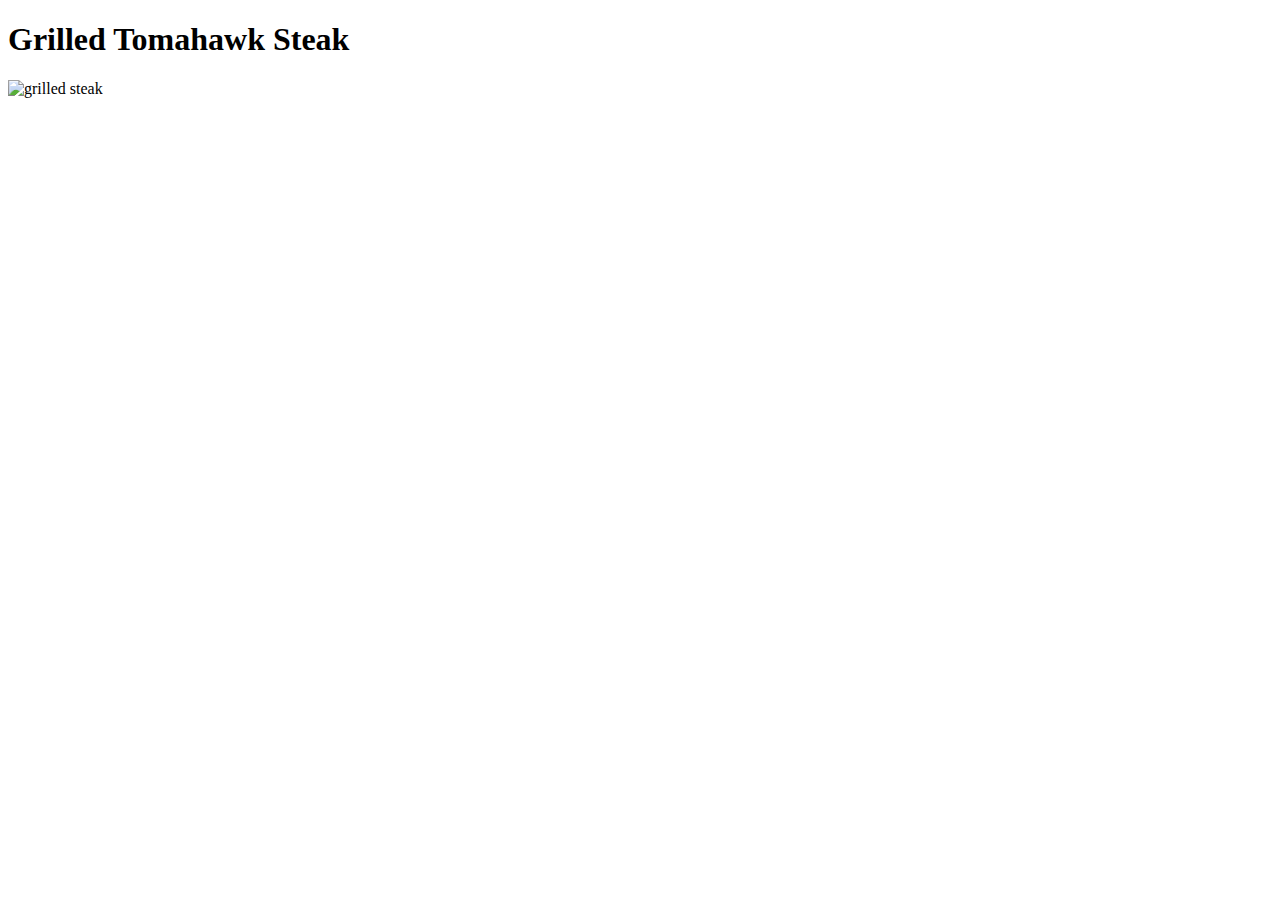
==== recipes/Grilled-Tomahawk-Steak.html @ 4f909752 "my first recipe with the h1 and image" ====
<!DOCTYPE html>
<html lang="en">
<head>
    <meta charset="UTF-8">
    <meta name="viewport" content="width=device-width, initial-scale=1.0">
    <title>Grilled Tomahawk Steak</title>
</head>
<body>
    <h1>Grilled Tomahawk Steak</h1>
    <img src="grilled tomahawk.png" alt="grilled steak">
    
</body>
</html>
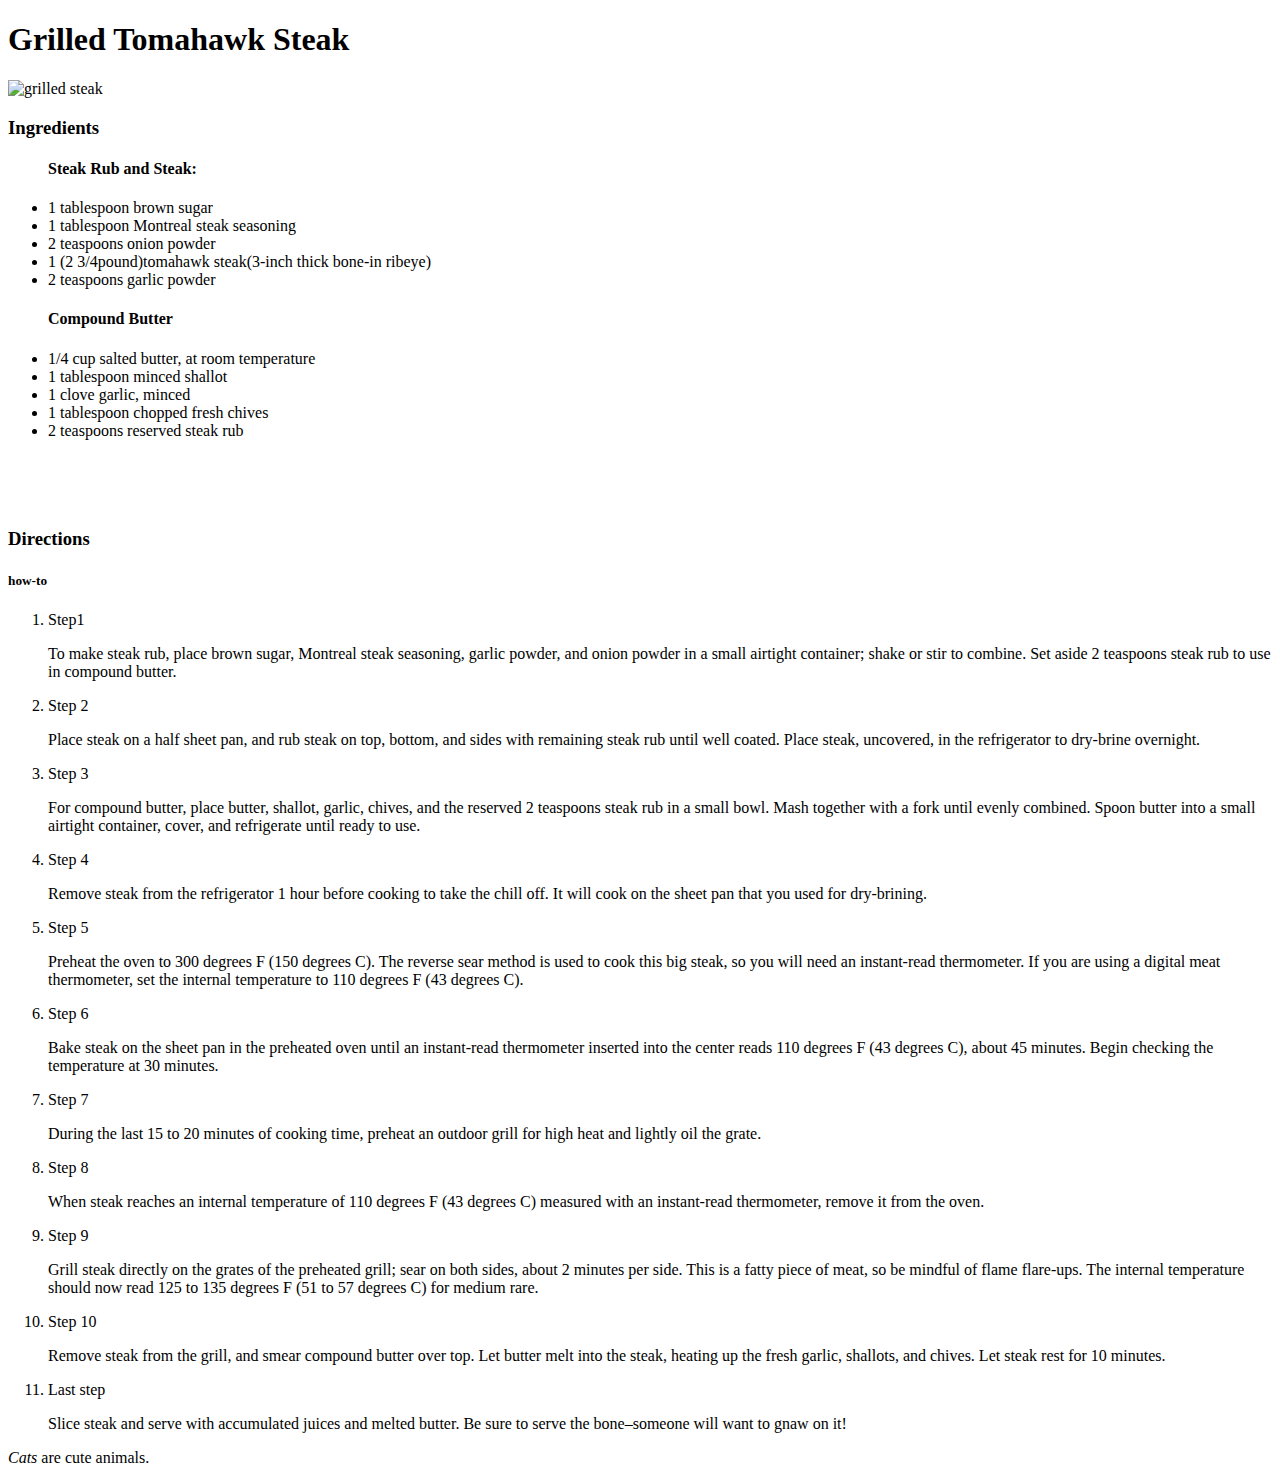
==== commit 7fac48a6: "grilled tomahawk steak finished with no css" ====
--- a/recipes/Grilled-Tomahawk-Steak.html
+++ b/recipes/Grilled-Tomahawk-Steak.html
@@ -8,6 +8,77 @@
 <body>
     <h1>Grilled Tomahawk Steak</h1>
     <img src="grilled tomahawk.png" alt="grilled steak">
-    
+    <h3>Ingredients</h3>
+    <ul>
+        <h4>Steak Rub and Steak:</h4>
+        <li>1 tablespoon brown sugar</li>
+        <li>1 tablespoon Montreal steak seasoning</li>
+        <li>2 teaspoons onion powder</li>
+        <li>1 (2 3/4pound)tomahawk steak(3-inch thick bone-in ribeye)</li>
+        <li>2 teaspoons garlic powder</li>
+    </ul>
+
+    <ul>
+        <h4>Compound Butter</h4>
+        <li>1/4 cup salted butter, at room temperature</li>
+        <li>1 tablespoon minced shallot</li>
+        <li>1 clove garlic, minced</li>
+        <li>1 tablespoon chopped fresh chives</li>
+        <li>2 teaspoons reserved steak rub</li>
+    </ul>
+
+    <br>
+    <br>
+    <br>
+    <h3>Directions</h3>
+    <h5>how-to</h5>
+    <ol>
+        <li>
+           <p>Step1</p>
+           To make steak rub, place brown sugar, Montreal steak seasoning, garlic powder, and onion powder in a small airtight container; shake or stir to combine. Set aside 2 teaspoons steak rub to use in compound butter. 
+        </li>
+        <li>
+            <p>Step 2</p>
+            Place steak on a half sheet pan, and rub steak on top, bottom, and sides with remaining steak rub until well coated. Place steak, uncovered, in the refrigerator to dry-brine overnight. 
+        </li>
+        <li>
+            <p>Step 3</p>
+            For compound butter, place butter, shallot, garlic, chives, and the reserved 2 teaspoons steak rub in a small bowl. Mash together with a fork until evenly combined. Spoon butter into a small airtight container, cover, and refrigerate until ready to use. 
+        </li>
+        <li>
+            <p>Step 4</p>
+            Remove steak from the refrigerator 1 hour before cooking to take the chill off. It will cook on the sheet pan that you used for dry-brining.
+        </li>
+        <li>
+            <p>Step 5</p>
+            Preheat the oven to 300 degrees F (150 degrees C). The reverse sear method is used to cook this big steak, so you will need an instant-read thermometer. If you are using a digital meat thermometer, set the internal temperature to 110 degrees F (43 degrees C).
+        </li>
+        <li>
+            <p>Step 6</p>
+            Bake steak on the sheet pan in the preheated oven until an instant-read thermometer inserted into the center reads 110 degrees F (43 degrees C), about 45 minutes. Begin checking the temperature at 30 minutes.
+        </li>
+        <li>
+            <p>Step 7</p>
+            During the last 15 to 20 minutes of cooking time, preheat an outdoor grill for high heat and lightly oil the grate. 
+        </li>
+        <li>
+            <p>Step 8</p>
+            When steak reaches an internal temperature of  110 degrees F (43 degrees C) measured with an instant-read thermometer, remove it from the oven.
+        </li>
+        <li>
+            <p>Step 9</p>
+            Grill steak directly on the grates of the preheated grill; sear on both sides, about 2 minutes per side. This is a fatty piece of meat, so be mindful of flame flare-ups. The internal temperature should now read 125 to 135 degrees F (51 to 57 degrees C) for medium rare. 
+        </li>
+        <li>
+            <p>Step 10</p>
+            Remove steak from the grill, and smear compound butter over top. Let butter melt into the steak, heating up the fresh garlic, shallots, and chives. Let steak rest for 10 minutes. 
+        </li>
+        <li>
+            <p>Last step</p>
+            Slice steak and serve with accumulated juices and melted butter. Be sure to serve the bone–someone will want to gnaw on it! 
+        </li>
+    </ol>
+    <p><em>Cats</em> are cute animals.</p>
+
 </body>
 </html>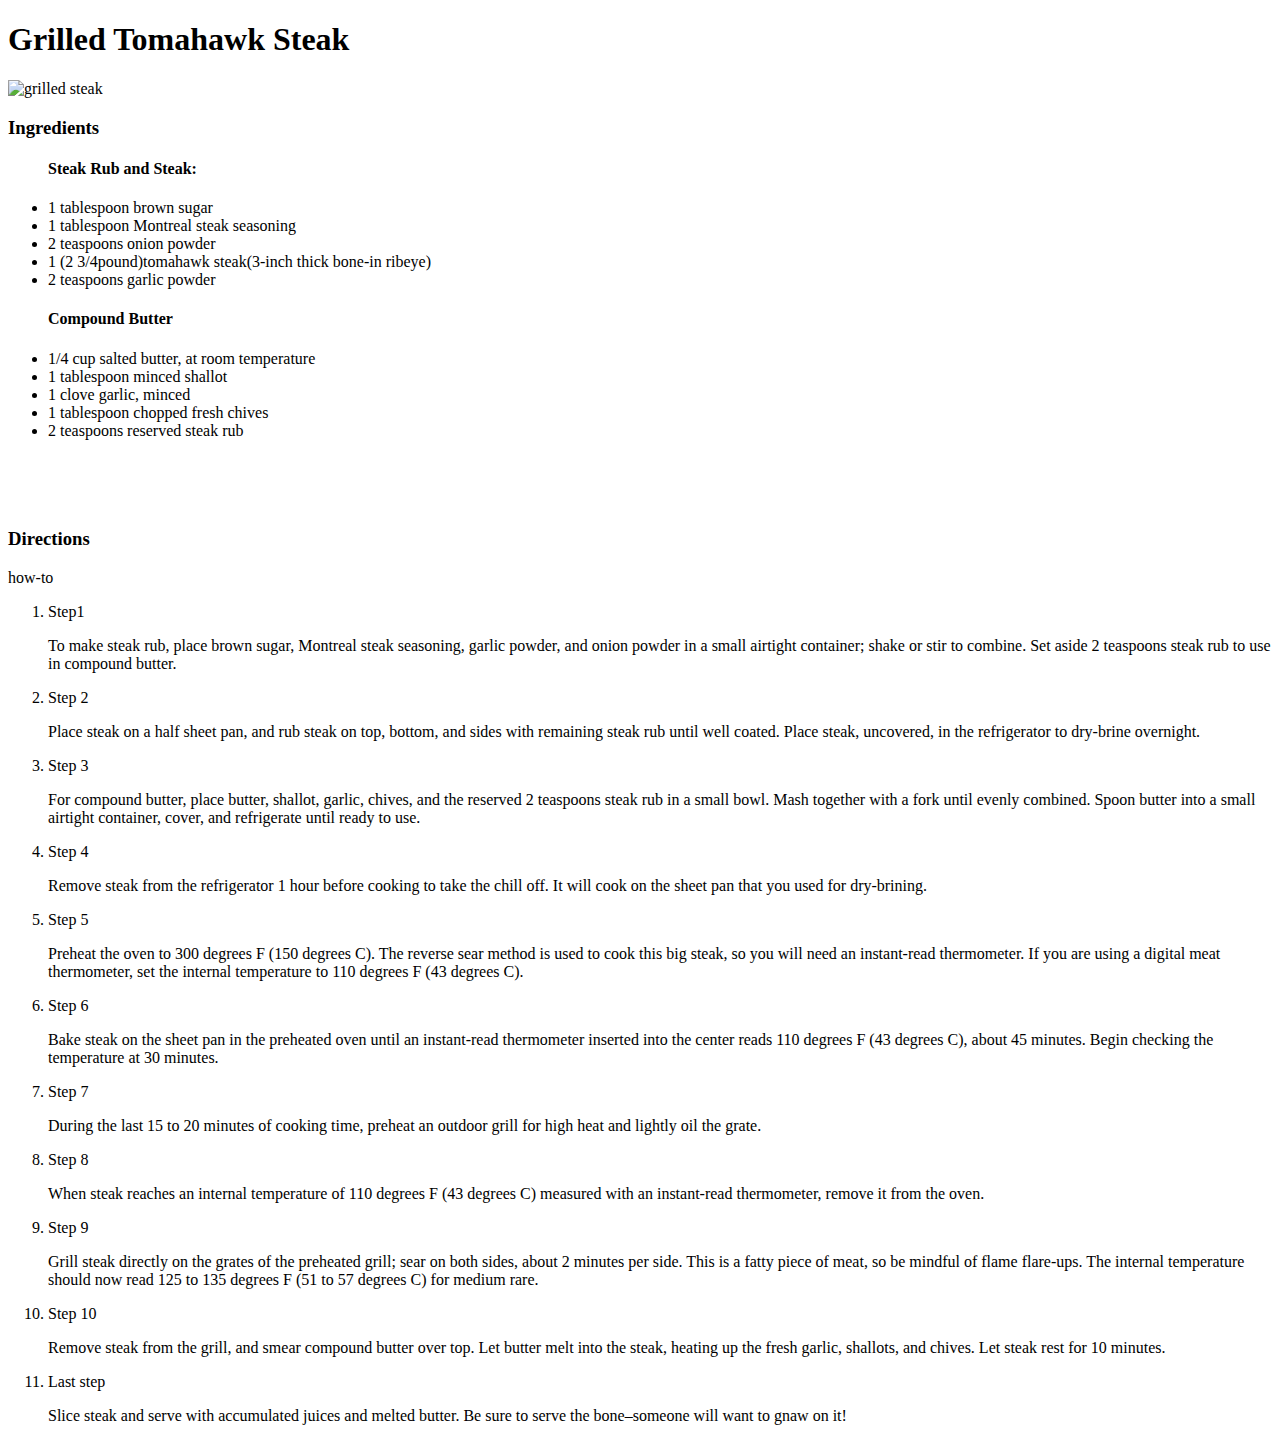
==== commit c76dcc76: "this is the fineshed file with some css" ====
--- a/recipes/Grilled-Tomahawk-Steak.html
+++ b/recipes/Grilled-Tomahawk-Steak.html
@@ -3,12 +3,15 @@
 <head>
     <meta charset="UTF-8">
     <meta name="viewport" content="width=device-width, initial-scale=1.0">
+    <link rel="stylesheet" href="css/grilled-tomahawk-steak.css">
     <title>Grilled Tomahawk Steak</title>
 </head>
 <body>
-    <h1>Grilled Tomahawk Steak</h1>
-    <img src="grilled tomahawk.png" alt="grilled steak">
-    <h3>Ingredients</h3>
+    <div class="title">
+    <h1 class="title-heading">Grilled Tomahawk Steak</h1>
+    <img class="img-title" src="pics/grilled-tomahawk.png" alt="grilled steak">
+</div>
+    <h3 class="title">Ingredients</h3>
     <ul>
         <h4>Steak Rub and Steak:</h4>
         <li>1 tablespoon brown sugar</li>
@@ -30,55 +33,57 @@
     <br>
     <br>
     <br>
+    <div id="directions">
+    <div class="title">
     <h3>Directions</h3>
-    <h5>how-to</h5>
+    <p class="small-heading">how-to</p>
+    </div>
     <ol>
         <li>
-           <p>Step1</p>
+           <p class = "steps">Step1</p>
            To make steak rub, place brown sugar, Montreal steak seasoning, garlic powder, and onion powder in a small airtight container; shake or stir to combine. Set aside 2 teaspoons steak rub to use in compound butter. 
         </li>
         <li>
-            <p>Step 2</p>
+            <p class = "steps">Step 2</p>
             Place steak on a half sheet pan, and rub steak on top, bottom, and sides with remaining steak rub until well coated. Place steak, uncovered, in the refrigerator to dry-brine overnight. 
         </li>
         <li>
-            <p>Step 3</p>
+            <p class = "steps">Step 3</p>
             For compound butter, place butter, shallot, garlic, chives, and the reserved 2 teaspoons steak rub in a small bowl. Mash together with a fork until evenly combined. Spoon butter into a small airtight container, cover, and refrigerate until ready to use. 
         </li>
         <li>
-            <p>Step 4</p>
+            <p class = "steps">Step 4</p>
             Remove steak from the refrigerator 1 hour before cooking to take the chill off. It will cook on the sheet pan that you used for dry-brining.
         </li>
         <li>
-            <p>Step 5</p>
+            <p class = "steps">Step 5</p>
             Preheat the oven to 300 degrees F (150 degrees C). The reverse sear method is used to cook this big steak, so you will need an instant-read thermometer. If you are using a digital meat thermometer, set the internal temperature to 110 degrees F (43 degrees C).
         </li>
         <li>
-            <p>Step 6</p>
+            <p class = "steps">Step 6</p>
             Bake steak on the sheet pan in the preheated oven until an instant-read thermometer inserted into the center reads 110 degrees F (43 degrees C), about 45 minutes. Begin checking the temperature at 30 minutes.
         </li>
         <li>
-            <p>Step 7</p>
+            <p class = "steps">Step 7</p>
             During the last 15 to 20 minutes of cooking time, preheat an outdoor grill for high heat and lightly oil the grate. 
         </li>
         <li>
-            <p>Step 8</p>
+            <p class = "steps">Step 8</p>
             When steak reaches an internal temperature of  110 degrees F (43 degrees C) measured with an instant-read thermometer, remove it from the oven.
         </li>
         <li>
-            <p>Step 9</p>
+            <p class = "steps">Step 9</p>
             Grill steak directly on the grates of the preheated grill; sear on both sides, about 2 minutes per side. This is a fatty piece of meat, so be mindful of flame flare-ups. The internal temperature should now read 125 to 135 degrees F (51 to 57 degrees C) for medium rare. 
         </li>
         <li>
-            <p>Step 10</p>
+            <p class = "steps">Step 10</p>
             Remove steak from the grill, and smear compound butter over top. Let butter melt into the steak, heating up the fresh garlic, shallots, and chives. Let steak rest for 10 minutes. 
         </li>
         <li>
-            <p>Last step</p>
+            <p class = "steps">Last step</p>
             Slice steak and serve with accumulated juices and melted butter. Be sure to serve the bone–someone will want to gnaw on it! 
         </li>
     </ol>
-    <p><em>Cats</em> are cute animals.</p>
-
+</div>
 </body>
 </html>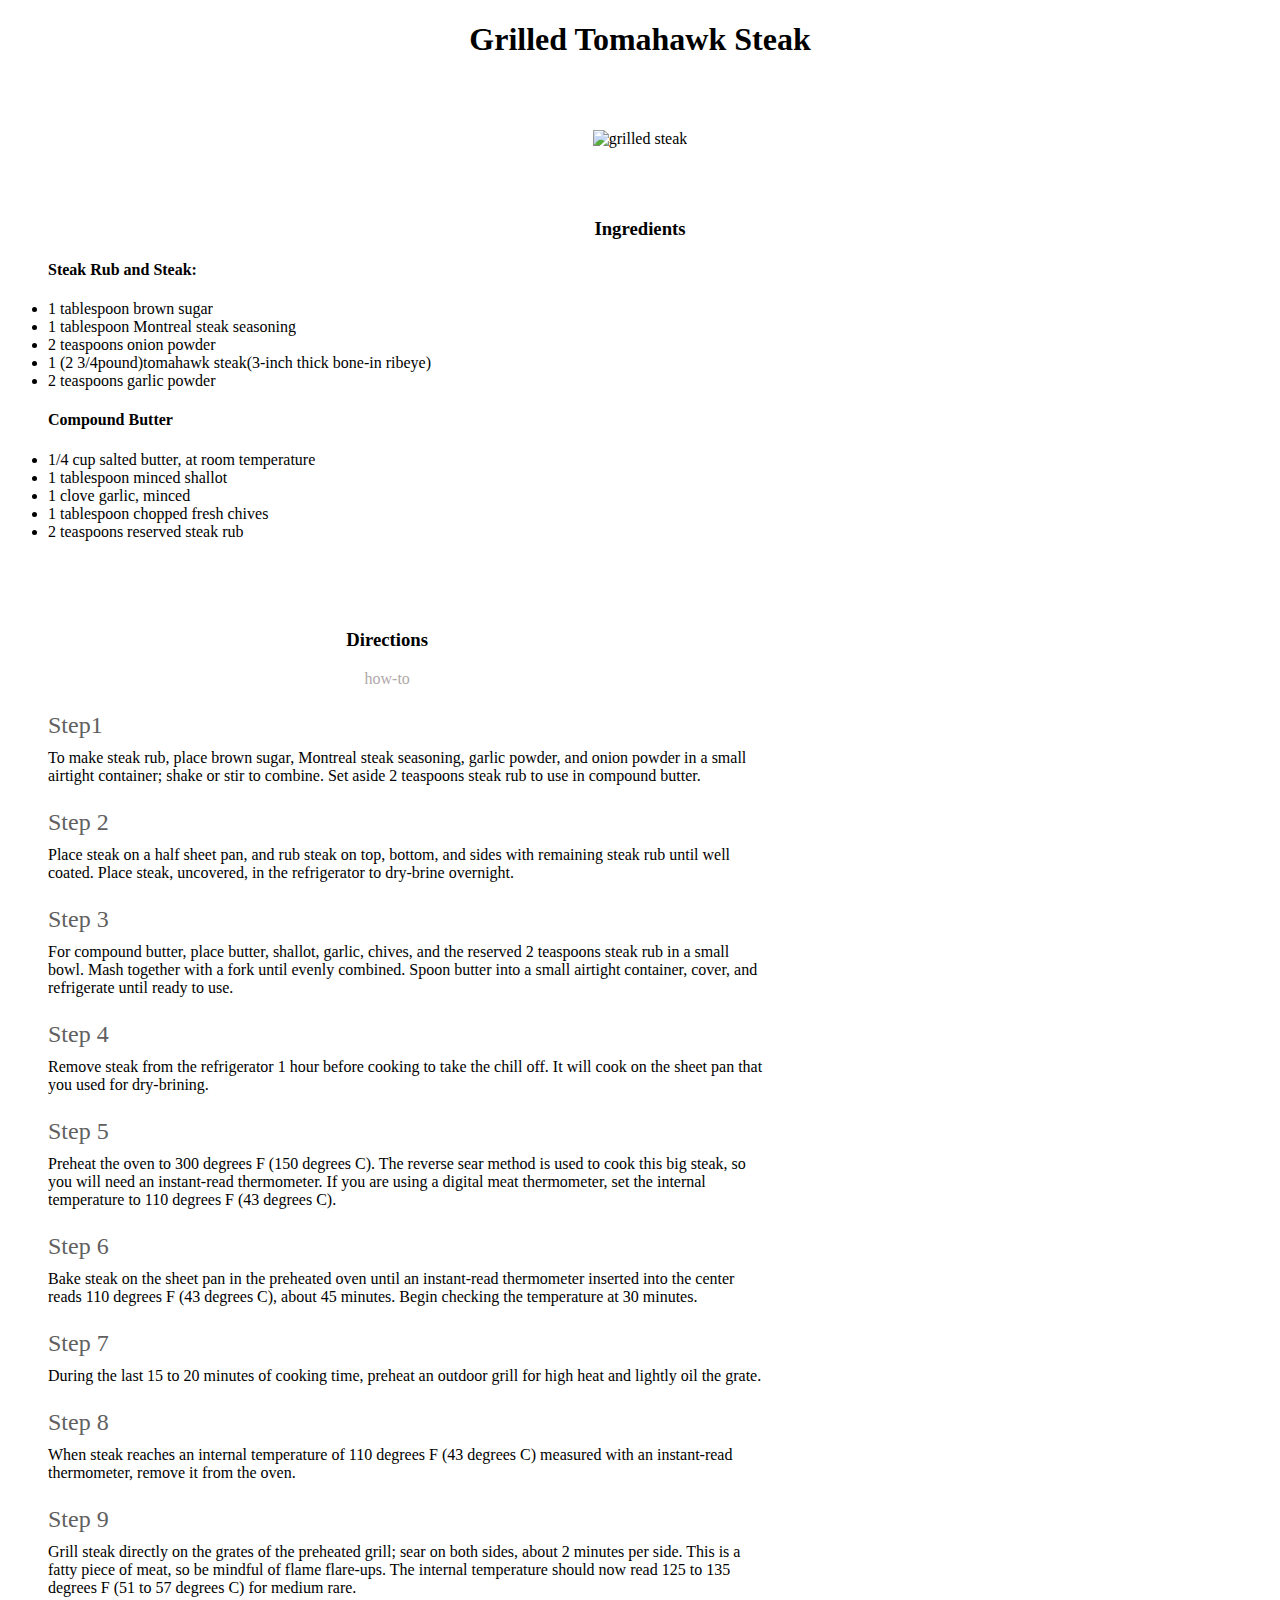
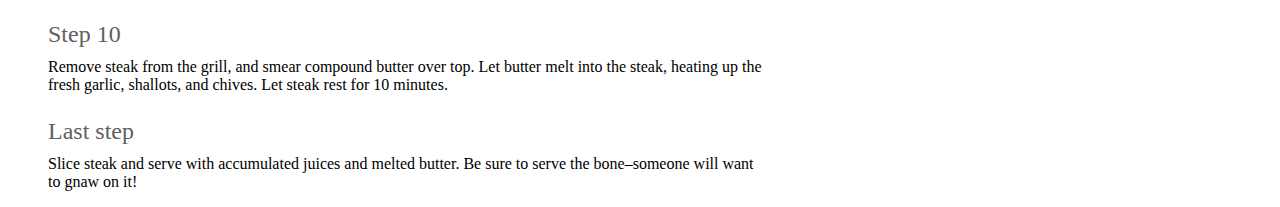
==== commit 4312b5e8: "all files done even with css" ====
--- a/recipes/Grilled-Tomahawk-Steak.html
+++ b/recipes/Grilled-Tomahawk-Steak.html
@@ -3,7 +3,7 @@
 <head>
     <meta charset="UTF-8">
     <meta name="viewport" content="width=device-width, initial-scale=1.0">
-    <link rel="stylesheet" href="css/grilled-tomahawk-steak.css">
+    <link rel="stylesheet" href="css/file-for-all.css">
     <title>Grilled Tomahawk Steak</title>
 </head>
 <body>
--- a/recipes/css/file-for-all.css
+++ b/recipes/css/file-for-all.css
@@ -0,0 +1,27 @@
+.title{
+    text-align: center;
+}
+.small-heading{
+    color: rgb(176, 169, 169);
+    margin-top: 0;
+}
+.steps{
+    font-weight: 500;
+    font-size: 1.5em;
+    color: rgb(97, 96, 96);
+    /* display: inline-block; */
+    margin-bottom: 10px;
+}
+ol{
+    list-style-type:  none;
+}
+#directions{
+    width: 60%;
+}
+.img-title{
+    width: 500px;
+    padding-bottom: 4%;
+}
+.title-heading{
+    padding-bottom: 4%;
+}